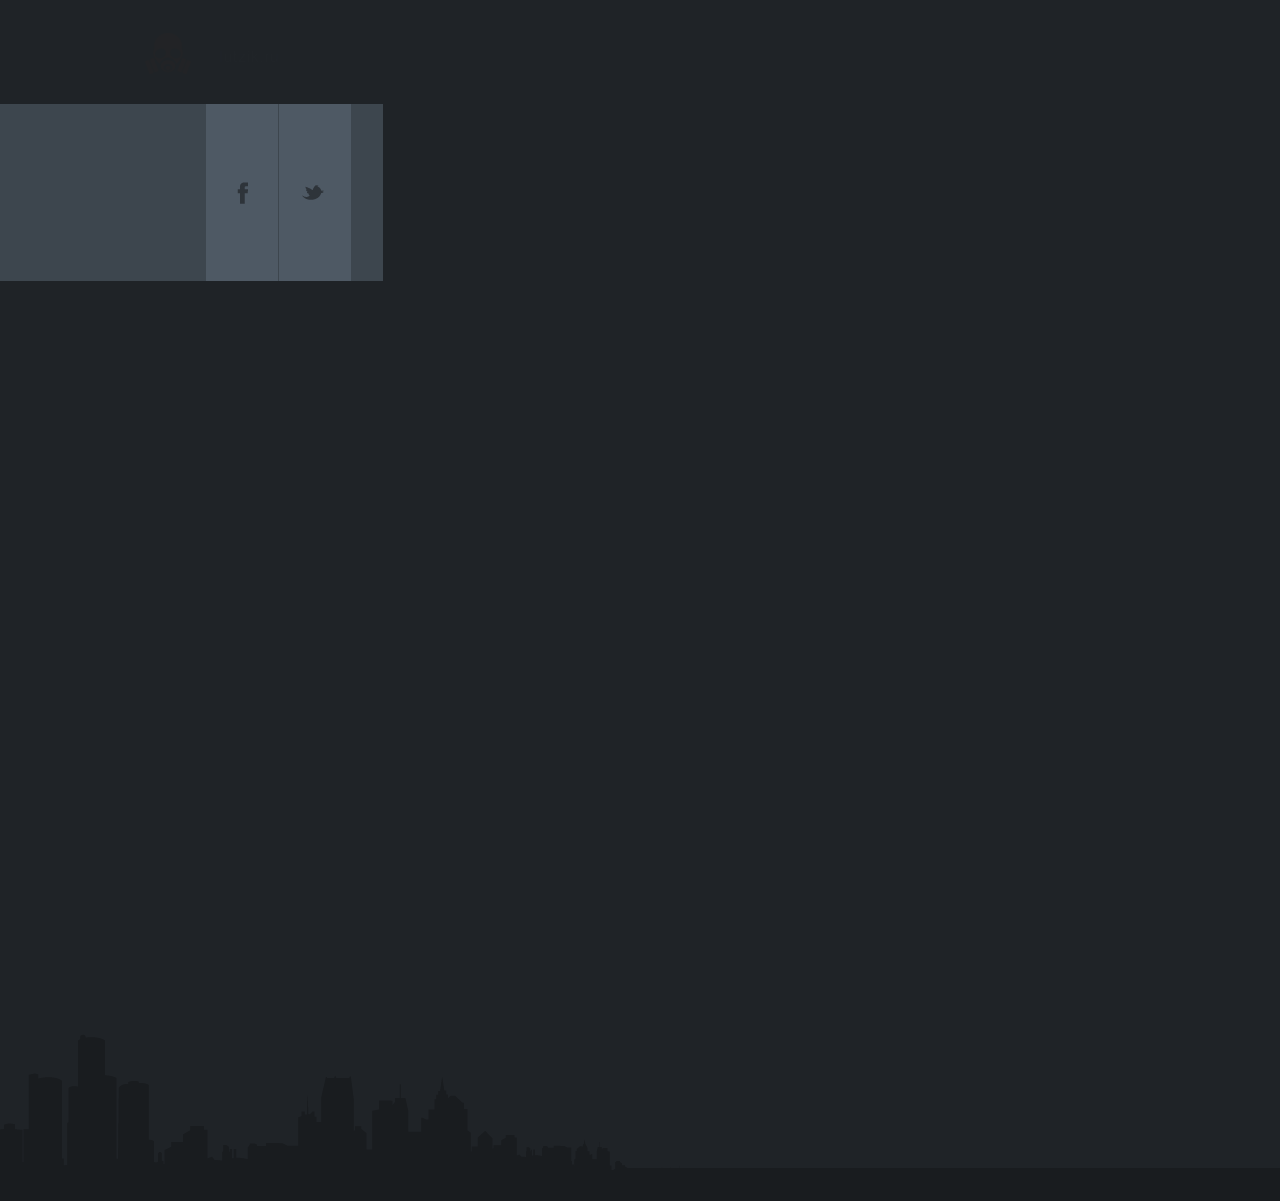
==== index.html @ fa2199f9 "first commit" ====
<!DOCTYPE HTML> 
<html lang="en-US"> 
<head> 
	<meta charset="UTF-8"> 
	<link rel="stylesheet" type="text/css" href="../css/reset.css" /> 
	<link rel="stylesheet" type="text/css" href="../css/style.css"> 
	<script type="text/javascript" src="../js/jquery-1.4.2.min.js" charset="utf-8"> </script> 
	<script src="http://ajax.googleapis.com/ajax/libs/jqueryui/1.8.2/jquery-ui.min.js"></script> 
	<script type="text/javascript" src="../js/handlers.js" charset="utf-8"> </script> 
	<title>Lutzik</title> 
</head> 
<body> 
	<div id="container"> 
		<h1>Lutzik</h1> 
		<ul id="centerwell"> 
			<li id="facebook">   
				<h3><a href="http://www.facebook.com/profile.php?id=100001266235900" target="_blank">Facebook</a></h3> 
				<p>��� �������� �� Facebook</p> 
			</li> 
			<li id="twitter"> 
				<h3><a href="http://twitter.com/lutz1k" target="_blank">Twitter</a></h3> 
				<p>��� �������. ���� �� �����</p> 
			</li> 
			<li id="resume"> 
				<h3><a href="resume.pdf" target="_blank">Resume</a></h3> 
				<p>������� � ������� PDF. ��������� ������������ �� �������</p> 
			</li> 
			<li id="email"> 
				<h3><a href="mailto:tmn.lutz@gmail.com">Email</a></h3> 
				<p>tmn.lutz@gmail.com</p> 
			</li> 
			<li id="contact"> 
				<h3><a href="skype://tmn.lutz" target="_blank">Contact</a></h3> 
				<p>Skype: tmn.lutz<br />��������� �������: +79526783429</p> 
			</li> 
		</ul><!-- centerwell --> 
		<div id="content"> 
			<div id="primary_content"> 
				<h2 class="morph">���� ���������</h2> 
				<span class="title current">������������ ���-����������</span> 

				<h3 class="morph">��� ���</h3> 
				<p>4 ���� ��������� ��������, 2 ���� - ����������. ��������������� �� ���������� ���������������� ��������-����������, ����������� �� ������� ������������.</p>
				<h3 class='morph'>�����������</h3> 
				<ol id="positions"> 
					<li> 
						<h5>��������</h5> 
						<em class="title"></em> 
						<span class="date">2003 - 2006</span> 
						<p>��������, ������������ �����</p> 
					</li> 
					<li> 
						<h5>�����</h5> 
						<em class="title"></em>         	     
						<span class="date">2006 - 2012</span> 
						<p>����������, �������������� ������������</p> 
					</li> 
				</ol> 
				<h3 class='morph'>����</h3> 
				<ol id="positions"> 
					<li> 
						<h5>��� �������-����</h5> 
						<em class="title">������, ������</em> 
						<span class="date">2007 - 2009</span> 
						<p>���-�����������</p> 
					</li> 
					<li> 
						<h5>��� ��������</h5> 
						<em class="title">������, ������</em>         	     
						<span class="date">2009 - 2010</span> 
						<p>������������ ���-����������</p> 
					</li> 
					<li> 
						<h5>��� ���������</h5> 
						<em class="title">������, ������</em>
						<span class="date">2010 - 2011</span> 
						<p>������������ ���-����������</p> 
					</li>  
				</ol> 
			</div> 
			<div id="secondary_content"> 
				<h5 class="morph_alt">������</h5> 
				<ul> 
					<li> 
						<h6>��������� �������</h6> 
						<p>�������������: PHP5, MySQL, PostgreSQL, nginx, Apache, Memcache, MongoDB</p> 
						<p>���� ����������: C++, C#, Java, Perl, Python</p>
						<p>PHP ����������: CodeIgniter, Kohana, Zend Framework, Yii</p>
					</li> 
					<li> 
						<h6>���������� �������</h6> 
						<p>���� ����������: JavaScript, CSS, HTML, XML</p>
						<p>Javascript ����������: jQuery, YUI, extJS</p>
					</li> 
					<li> 
						<h6>����������� ���-����������</h6> 
						<p>���������� ����������������, �������������� ����������, ����������� �� ������� �������� � ������ 24/7</p> 
					</li> 
				</ul> 
			</div> 
		</div>	
	</div> 
	<noscript> 
		<style type="text/css">
			#centerwell li:hover {width: 318px;}
			#centerwell li:hover h3 {background-position-x: -72px;	}   
		</style>
	</noscript>
	<!--LiveInternet counter--><script type="text/javascript"><!--
	document.write("<a style=\"display:none;\" href='http://www.liveinternet.ru/click' "+
	"target=_blank><img src='//counter.yadro.ru/hit?t52.6;r"+
	escape(document.referrer)+((typeof(screen)=="undefined")?"":
	";s"+screen.width+"*"+screen.height+"*"+(screen.colorDepth?
	screen.colorDepth:screen.pixelDepth))+";u"+escape(document.URL)+
	";"+Math.random()+
	"' alt='' title='LiveInternet: �������� ����� ���������� �"+
	" ����������� �� 24 ����' "+
	"border='0' width='88' height='31'><\/a>")
	//--></script><!--/LiveInternet-->
	
</body> 
</html>
---- css/style.css ----
body {
	background: #1f2327 url(../img/footer.png) repeat-x bottom left;
	min-width: 1036px;
	font-family: "Helvetica Neue", Arial, sans-serif;
}

#container h1 {
   display: block;
   width: 210px; height: 104px;
   margin-left: 130px;
	background: url(../img/logo.png);
	text-indent: -9999px;
}

/*
#container h1 a:hover {
   background-position-y: -104px;
}
*/

#centerwell {
   position: relative;
   height: 177px;
   background: #3d464e;
   overflow: hidden;
}

#centerwell li  {
   position: relative;
   width: 72px; height: 177px;
   float: left;
   border-right: #3d464e 1px solid;
   background: white;
   overflow: hidden;
   cursor: pointer;
}

#centerwell h3 {
   position: absolute;
   top: 0; left: 0;
   text-indent: -9999px;
   width: 72px; height: 177px;
}

#centerwell p {
   width: 215px;
   margin-left: 85px;
   margin-top: 50px;
   padding-top: 40px;
   color: #5f5f5f;
   font-size: 15px;
   line-height: 18px;
   font-family: "Helvetica Neue";
   letter-spacing: 0pt;

}

/* ADDING IMAGES PER SECTIONS FOR GLOBAL NAV*/

#facebook h3 {
   background: url(../img/facebook_btn.gif) no-repeat white;
}
#facebook p {
   background: url(../img/facebook_over_bg.gif) no-repeat;
}

#twitter h3 {
   background: url(../img/twitter_btn.gif) no-repeat;
}
#twitter p {
   background: url(../img/twitter_over_bg.gif) no-repeat;
}

#resume h3 {
   background: url(../img/resume_btn.gif) no-repeat;
}
#resume p {
   background: url(../img/resume_over_bg.gif) no-repeat;
}

#email h3 {
   background: url(../img/email_btn.gif) no-repeat;
}
#email p {
   background: url(../img/email_over_bg.gif) no-repeat;
}

#contact h3 {
   background: url(../img/contact_btn.gif) no-repeat;
}
#contact p {
   background: url(../img/contact_over_bg.gif) no-repeat;
}

/* END */

#facebook {margin-left: 206px;}

#content {
   position: relative;
   width: 790px;
   padding-bottom: 135px;
}


#primary_content {
   padding-left: 210px;
   padding-top: 40px;
   padding-right: 40px;
   width: 325px;
}

#primary_content p,
#primary_content span,
#primary_content em {
   color: #657381;
   font-size: 11px;
   line-height: 16px;
   letter-spacing: 1px;
}

#primary_content h2 {
   line-height: 33px;
   text-decoration: none;
   font-size: 28px;
   font-weight: normal;
   letter-spacing: 1px;]
}

/*
#primary_content h2 a {
   
}
*/

#primary_content span.title.current {
   display: block;
   font-size: 14px;
   margin-bottom: 70px;
}

#primary_content h2 a,
#primary_content h1, 
#primary_content h2, 
#primary_content h3 {
   color: #dd3900;
}

#primary_content h3 {
   margin-top: 38px;
   margin-left: -213px;
   padding-left: 3px;
   border-left: #262b30 210px solid;
   font-size: 18px;
   font-weight: normal;
   letter-spacing: 1px;
   margin-bottom: 12px;
}

#primary_content h5,
#primary_content span.location {
   display: block;
   color: #9eaebe;
   font-weight: bold;
   font-size: 11px;
   letter-spacing: 1px;
}

#primary_content span.title {
  
}

#positions li {
   position: relative;
   margin-bottom: 20px;
}

#positions li em {
   display: block;
   margin-bottom: 4px;
}

#positions li span.date {
	position: absolute;
	color: #373e46;
	top: -2px;
	left: -85px;
	width: 76px;
}

#secondary_content {
   position: absolute;
   top: 0;
   right: 0;
   width: 190px;
   background: #262b30;
   padding-top: 166px;
   padding-left: 15px;
   padding-right: 15px;
   padding-bottom: 40px;
   color: #9eaebe;
   font-size: 10px;
   overflow: hidden;
}

#secondary_content h5 {
   color: #dd3900;
   font-size: 14px;
   font-weight: normal;
   margin-bottom: 12px;
   letter-spacing: 1px;
}

#secondary_content ul li h6 {
   color: #9eaebe;
   font-size: 10px;
   letter-spacing: 1px;
   line-height: 13px;
}

#secondary_content ul li p {
   color: #657381;
   line-height: 14px;
   margin-bottom: 15px;
}

#links {
	font-size: 15px;
	letter-spacing: 1px;
	font-weight: normal;
	margin-bottom: 12px;
	margin-top: 40px;
	color: #dd3900;
}

#links_list {
   float: left;
   width: 200px;
   margin: 0;
   padding: 0;
   list-style: none;
   color: #657381;
   line-height: 14px;
   margin-bottom: 10px;
}

#links_list li {
  float: left;
  width: 10em;
  margin: 0;
  padding: 0;
}
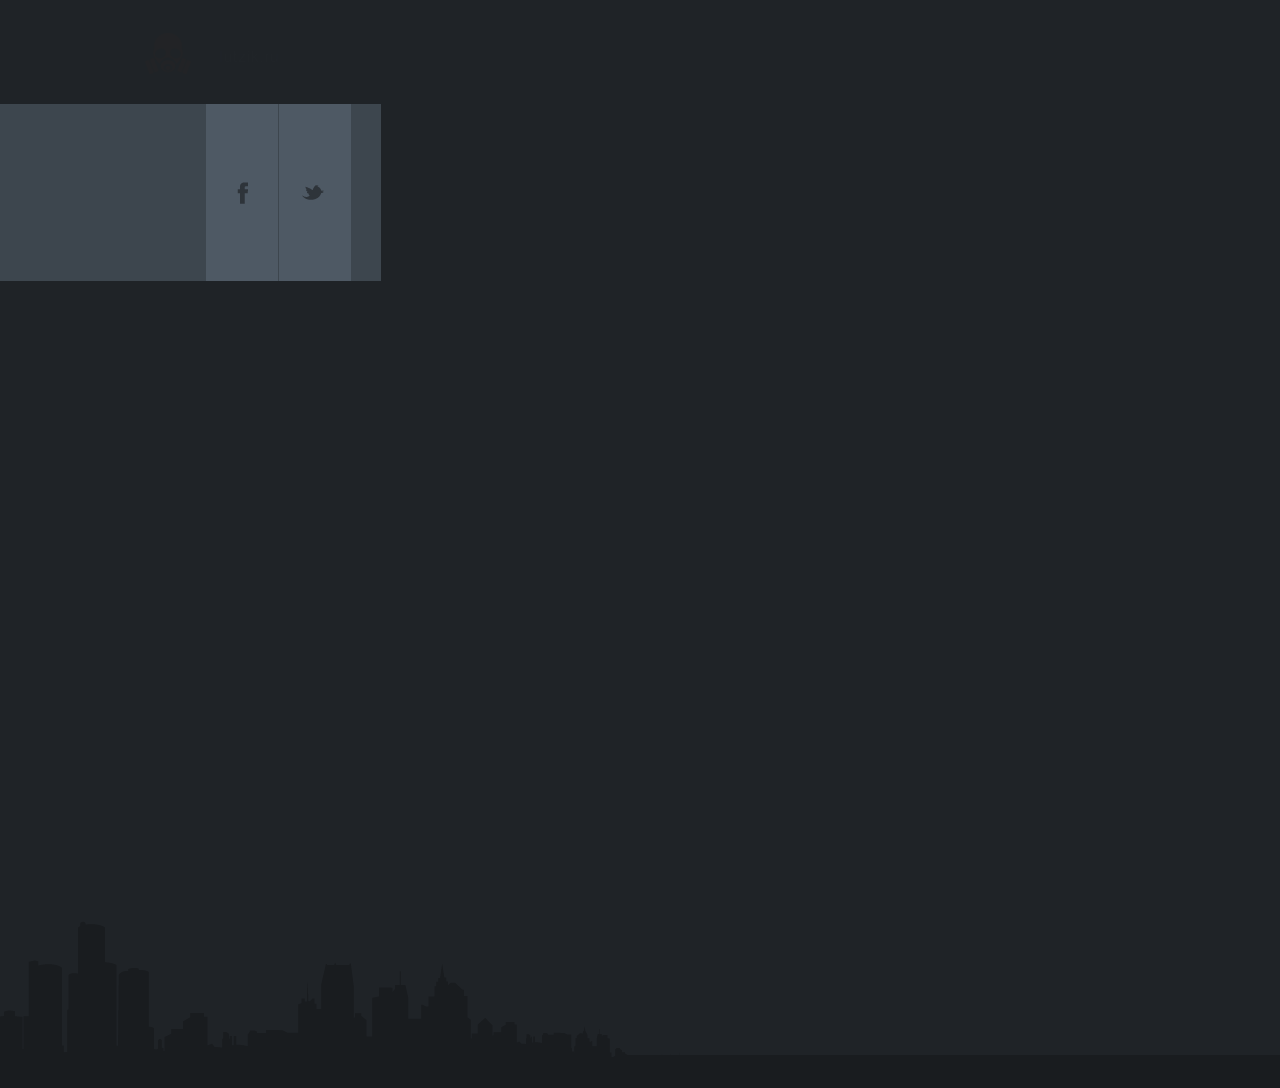
==== commit 64a6107e: "index encoding fix" ====
--- a/index.html
+++ b/index.html
@@ -15,15 +15,15 @@
 		<ul id="centerwell"> 
 			<li id="facebook">   
 				<h3><a href="http://www.facebook.com/profile.php?id=100001266235900" target="_blank">Facebook</a></h3> 
-				<p>��� �������� �� Facebook</p> 
+				<p>Моя страница на Facebook</p> 
 			</li> 
 			<li id="twitter"> 
 				<h3><a href="http://twitter.com/lutz1k" target="_blank">Twitter</a></h3> 
-				<p>��� �������. ���� �� �����</p> 
+				<p>Мой твиттер. Пишу не часто</p> 
 			</li> 
 			<li id="resume"> 
 				<h3><a href="resume.pdf" target="_blank">Resume</a></h3> 
-				<p>������� � ������� PDF. ��������� ������������ �� �������</p> 
+				<p>Скачать в формате PDF. Портфолио предоставляю по запросу</p> 
 			</li> 
 			<li id="email"> 
 				<h3><a href="mailto:tmn.lutz@gmail.com">Email</a></h3> 
@@ -31,70 +31,70 @@
 			</li> 
 			<li id="contact"> 
 				<h3><a href="skype://tmn.lutz" target="_blank">Contact</a></h3> 
-				<p>Skype: tmn.lutz<br />��������� �������: +79526783429</p> 
+				<p>Skype: tmn.lutz<br />Мобильный телефон: +79526783429</p> 
 			</li> 
 		</ul><!-- centerwell --> 
 		<div id="content"> 
 			<div id="primary_content"> 
-				<h2 class="morph">���� ���������</h2> 
-				<span class="title current">������������ ���-����������</span> 
+				<h2 class="morph">Илья Желуницын</h2> 
+				<span class="title current">Руководитель веб-разработки</span> 
 
-				<h3 class="morph">��� ���</h3> 
-				<p>4 ���� ��������� ��������, 2 ���� - ����������. ��������������� �� ���������� ���������������� ��������-����������, ����������� �� ������� ������������.</p>
-				<h3 class='morph'>�����������</h3> 
+				<h3 class="morph">Обо мне</h3> 
+				<p>4 года занимаюсь бекендом, 2 года - фронтендом. Специализируюсь на разработке отказоустойчивых интернет-приложений, расчитанных на высокую посещаемость.</p>
+				<h3 class='morph'>Образование</h3> 
 				<ol id="positions"> 
 					<li> 
-						<h5>��������</h5> 
+						<h5>ТюмГКСИУ</h5> 
 						<em class="title"></em> 
 						<span class="date">2003 - 2006</span> 
-						<p>��������, ������������ �����</p> 
+						<p>Бакалавр, компьютерные науки</p> 
 					</li> 
 					<li> 
-						<h5>�����</h5> 
+						<h5>ТюмГУ</h5> 
 						<em class="title"></em>         	     
 						<span class="date">2006 - 2012</span> 
-						<p>����������, �������������� ������������</p> 
+						<p>Специалист, информационная безопасность</p> 
 					</li> 
 				</ol> 
-				<h3 class='morph'>����</h3> 
+				<h3 class='morph'>Опыт</h3> 
 				<ol id="positions"> 
 					<li> 
-						<h5>��� �������-����</h5> 
-						<em class="title">������, ������</em> 
+						<h5>ООО «Портал-Инфо»</h5> 
+						<em class="title">Тюмень, Россия</em> 
 						<span class="date">2007 - 2009</span> 
-						<p>���-�����������</p> 
+						<p>Веб-разработчик</p> 
 					</li> 
 					<li> 
-						<h5>��� ��������</h5> 
-						<em class="title">������, ������</em>         	     
+						<h5>ООО «Креатив»</h5> 
+						<em class="title">Тюмень, Россия</em>         	     
 						<span class="date">2009 - 2010</span> 
-						<p>������������ ���-����������</p> 
+						<p>Руководитель веб-разработки</p> 
 					</li> 
 					<li> 
-						<h5>��� ���������</h5> 
-						<em class="title">������, ������</em>
+						<h5>ЗАО «СофтТех»</h5> 
+						<em class="title">Москва, Россия</em>
 						<span class="date">2010 - 2011</span> 
-						<p>������������ ���-����������</p> 
+						<p>Руководитель веб-разработки</p> 
 					</li>  
 				</ol> 
 			</div> 
 			<div id="secondary_content"> 
-				<h5 class="morph_alt">������</h5> 
+				<h5 class="morph_alt">Навыки</h5> 
 				<ul> 
 					<li> 
-						<h6>��������� �������</h6> 
-						<p>�������������: PHP5, MySQL, PostgreSQL, nginx, Apache, Memcache, MongoDB</p> 
-						<p>���� ����������: C++, C#, Java, Perl, Python</p>
-						<p>PHP ����������: CodeIgniter, Kohana, Zend Framework, Yii</p>
+						<h6>Серверная сторона</h6> 
+						<p>Специализация: PHP5, MySQL, PostgreSQL, nginx, Apache, Memcache, MongoDB</p> 
+						<p>Опыт разработки: C++, C#, Java, Perl, Python</p>
+						<p>PHP фреймворки: CodeIgniter, Kohana, Zend Framework, Yii</p>
 					</li> 
 					<li> 
-						<h6>���������� �������</h6> 
-						<p>���� ����������: JavaScript, CSS, HTML, XML</p>
-						<p>Javascript ����������: jQuery, YUI, extJS</p>
+						<h6>Клиентская сторона</h6> 
+						<p>Опыт разработки: JavaScript, CSS, HTML, XML</p>
+						<p>Javascript фреймворки: jQuery, YUI, extJS</p>
 					</li> 
 					<li> 
-						<h6>����������� ���-����������</h6> 
-						<p>���������� ����������������, �������������� ����������, ����������� �� ������� �������� � ������ 24/7</p> 
+						<h6>Архитектура веб-приложения</h6> 
+						<p>Разработка отказоустойчивых, масштабируемых приложений, расчитанных на высокую нагрузку в режиме 24/7</p> 
 					</li> 
 				</ul> 
 			</div> 
@@ -113,8 +113,8 @@
 	";s"+screen.width+"*"+screen.height+"*"+(screen.colorDepth?
 	screen.colorDepth:screen.pixelDepth))+";u"+escape(document.URL)+
 	";"+Math.random()+
-	"' alt='' title='LiveInternet: �������� ����� ���������� �"+
-	" ����������� �� 24 ����' "+
+	"' alt='' title='LiveInternet: показано число просмотров и"+
+	" посетителей за 24 часа' "+
 	"border='0' width='88' height='31'><\/a>")
 	//--></script><!--/LiveInternet-->
 	
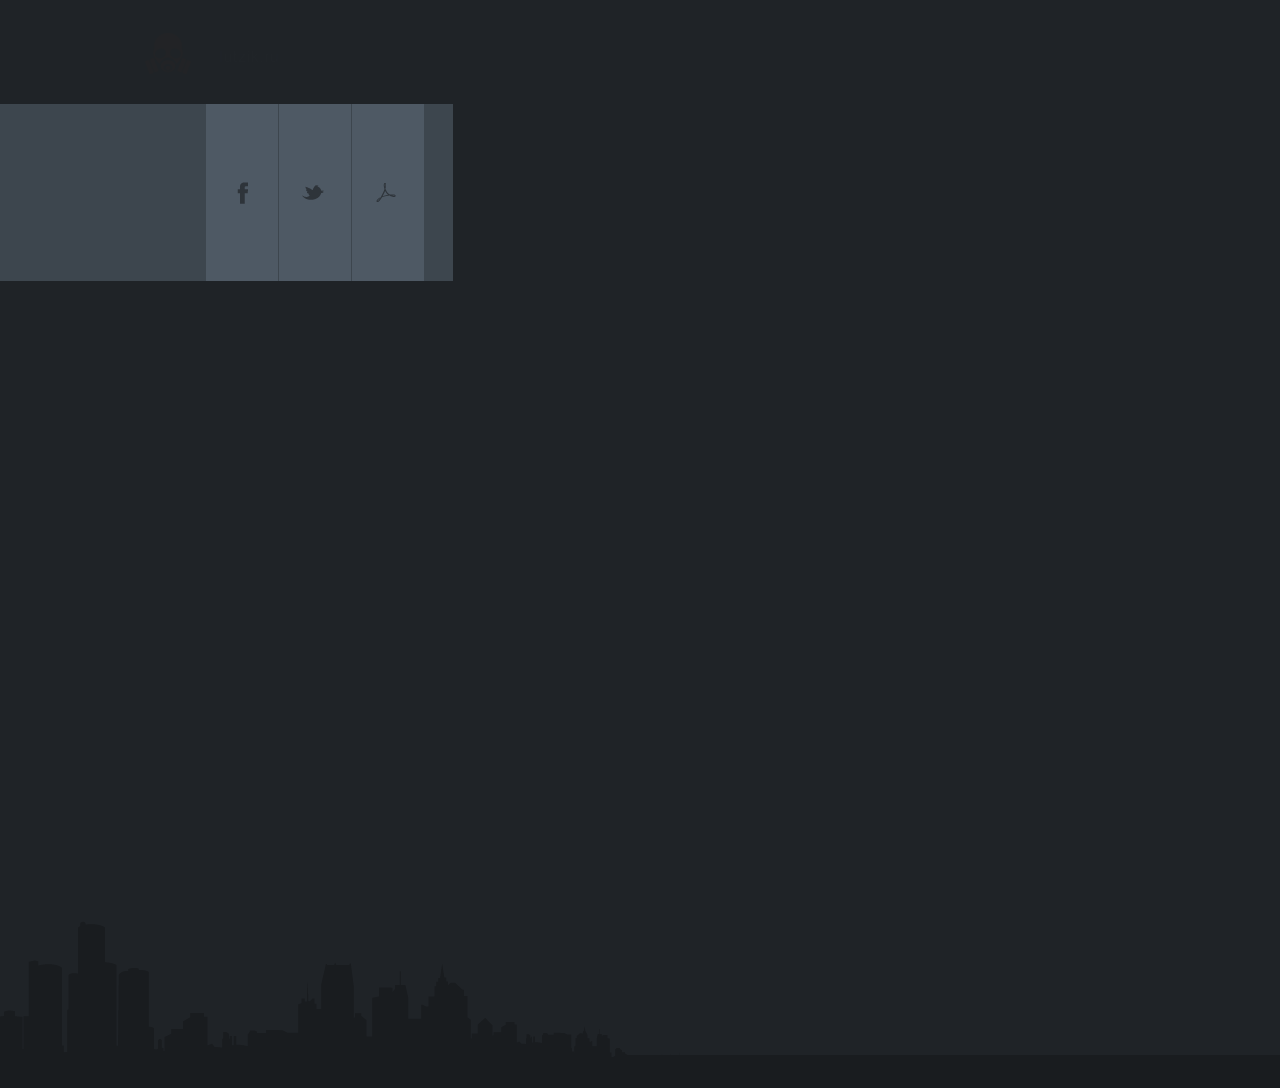
==== commit fc4579f2: "encoding fix#2" ====
--- a/index.html
+++ b/index.html
@@ -1,4 +1,4 @@
-<!DOCTYPE HTML> 
+﻿<!DOCTYPE HTML> 
 <html lang="en-US"> 
 <head> 
 	<meta charset="UTF-8"> 
